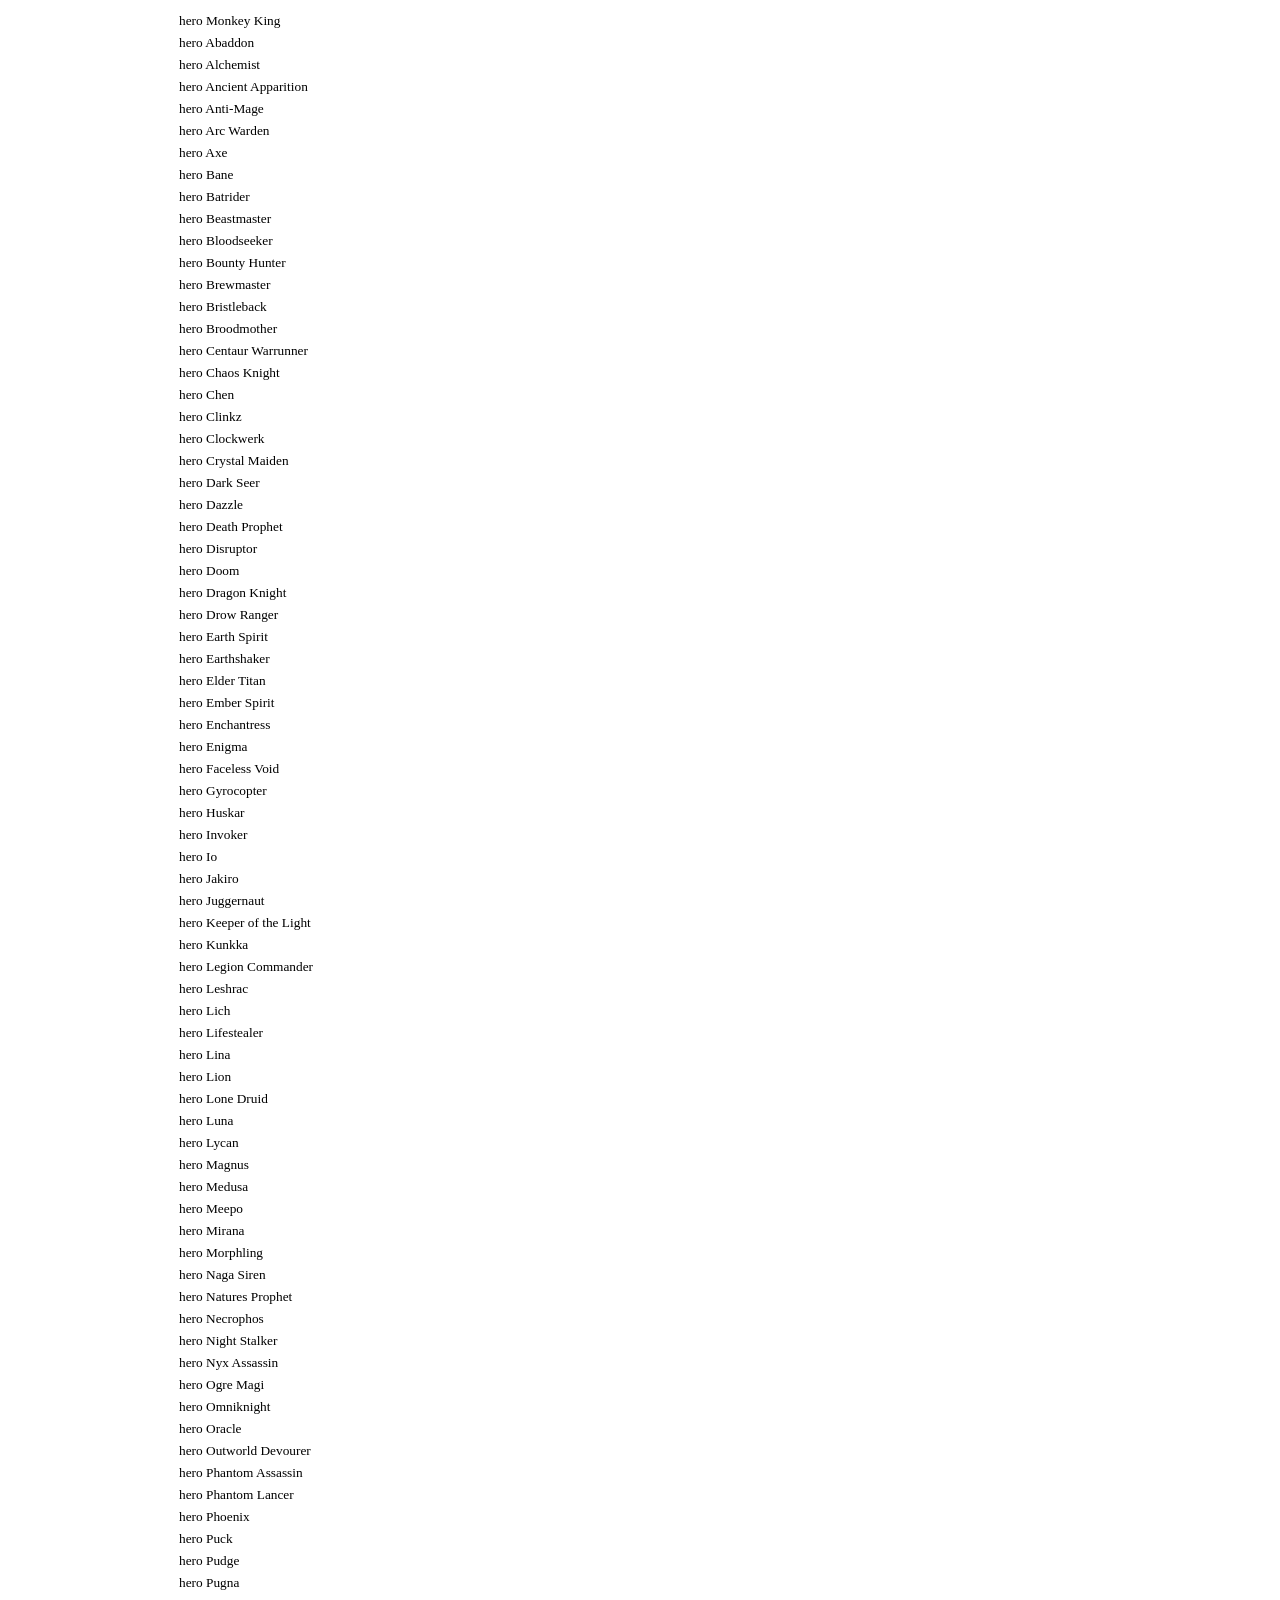
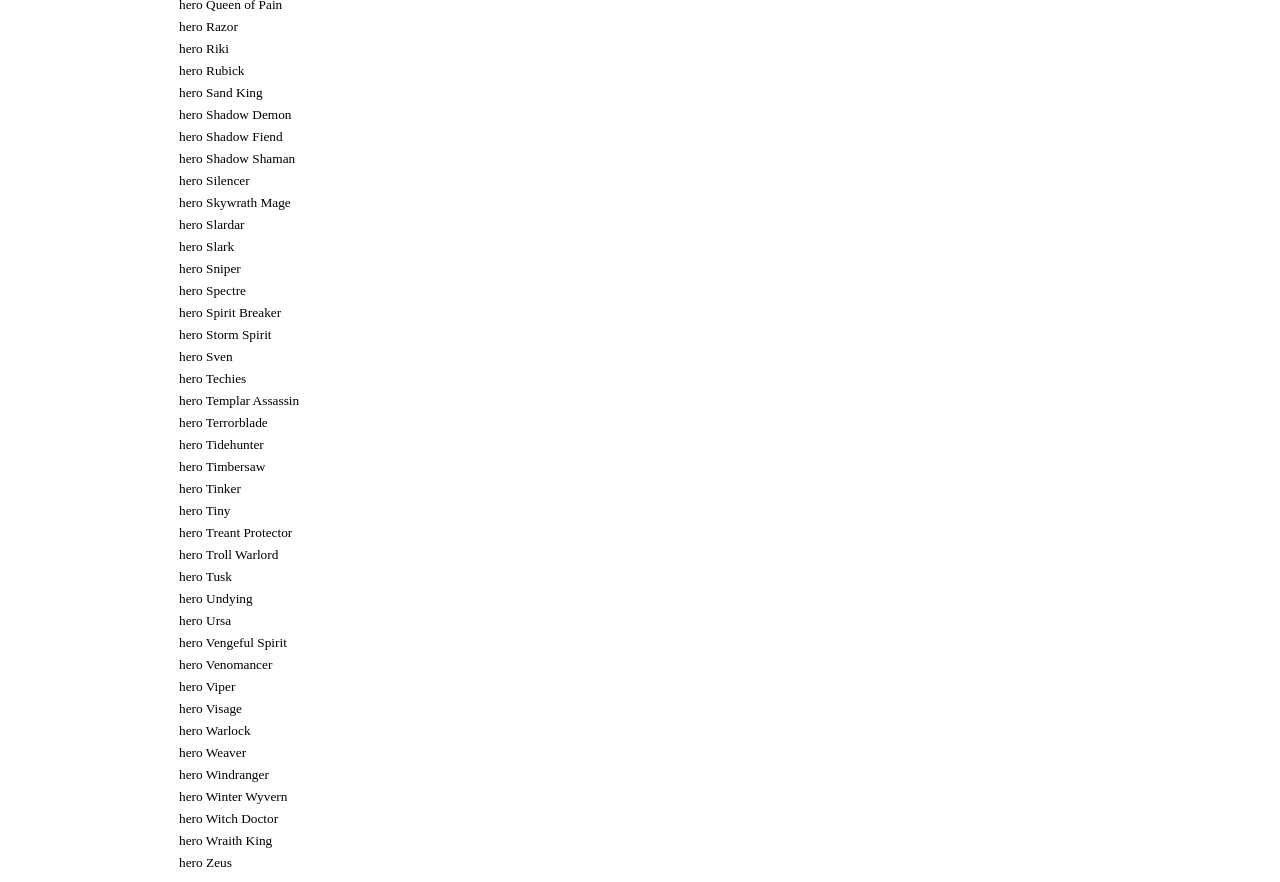
==== index.html @ 3bd3ca46 "Create index.html" ====
<!DOCTYPE html>
<html lang="en">
<head>
    <meta charset="UTF-8">
    <title>Dota 2 heroes demo</title>
    <link rel="stylesheet" type="text/css" href="/css/dota-heroes.css" />
</head>
<body>
    <table width="100%">
        <tr>
        <td width="80px"><i class="hero monkeyking"></i></td> 
        <td width="80px"><i class="hero monkeyking"><span class="type"></span></i></td> 
        <td><small>hero Monkey King</small></td>
        </tr>
            <tr>
        <td width="80px"><i class="hero abaddon"></i></td> 
        <td width="80px"><i class="hero abaddon"><span class="type"></span></i></td> 
        <td><small>hero Abaddon</small></td>
        </tr>
            <tr>
        <td width="80px"><i class="hero alchemist"></i></td> 
        <td width="80px"><i class="hero alchemist"><span class="type"></span></i></td> 
        <td><small>hero Alchemist</small></td>
        </tr>
            <tr>
        <td width="80px"><i class="hero ancientapparition"></i></td> 
        <td width="80px"><i class="hero ancientapparition"><span class="type"></span></i></td> 
        <td><small>hero Ancient Apparition</small></td>
        </tr>
            <tr>
        <td width="80px"><i class="hero anti-mage"></i></td> 
        <td width="80px"><i class="hero anti-mage"><span class="type"></span></i></td> 
        <td><small>hero Anti-Mage</small></td>
        </tr>
            <tr>
        <td width="80px"><i class="hero arcwarden"></i></td> 
        <td width="80px"><i class="hero arcwarden"><span class="type"></span></i></td> 
        <td><small>hero Arc Warden</small></td>
        </tr>
            <tr>
        <td width="80px"><i class="hero axe"></i></td> 
        <td width="80px"><i class="hero axe"><span class="type"></span></i></td> 
        <td><small>hero Axe</small></td>
        </tr>
            <tr>
        <td width="80px"><i class="hero bane"></i></td> 
        <td width="80px"><i class="hero bane"><span class="type"></span></i></td> 
        <td><small>hero Bane</small></td>
        </tr>
            <tr>
        <td width="80px"><i class="hero batrider"></i></td> 
        <td width="80px"><i class="hero batrider"><span class="type"></span></i></td> 
        <td><small>hero Batrider</small></td>
        </tr>
            <tr>
        <td width="80px"><i class="hero beastmaster"></i></td> 
        <td width="80px"><i class="hero beastmaster"><span class="type"></span></i></td> 
        <td><small>hero Beastmaster</small></td>
        </tr>
            <tr>
        <td width="80px"><i class="hero bloodseeker"></i></td> 
        <td width="80px"><i class="hero bloodseeker"><span class="type"></span></i></td> 
        <td><small>hero Bloodseeker</small></td>
        </tr>
            <tr>
        <td width="80px"><i class="hero bountyhunter"></i></td> 
        <td width="80px"><i class="hero bountyhunter"><span class="type"></span></i></td> 
        <td><small>hero Bounty Hunter</small></td>
        </tr>
            <tr>
        <td width="80px"><i class="hero brewmaster"></i></td> 
        <td width="80px"><i class="hero brewmaster"><span class="type"></span></i></td> 
        <td><small>hero Brewmaster</small></td>
        </tr>
            <tr>
        <td width="80px"><i class="hero bristleback"></i></td> 
        <td width="80px"><i class="hero bristleback"><span class="type"></span></i></td> 
        <td><small>hero Bristleback</small></td>
        </tr>
            <tr>
        <td width="80px"><i class="hero broodmother"></i></td> 
        <td width="80px"><i class="hero broodmother"><span class="type"></span></i></td> 
        <td><small>hero Broodmother</small></td>
        </tr>
            <tr>
        <td width="80px"><i class="hero centaurwarrunner"></i></td> 
        <td width="80px"><i class="hero centaurwarrunner"><span class="type"></span></i></td> 
        <td><small>hero Centaur Warrunner</small></td>
        </tr>
            <tr>
        <td width="80px"><i class="hero chaosknight"></i></td> 
        <td width="80px"><i class="hero chaosknight"><span class="type"></span></i></td> 
        <td><small>hero Chaos Knight</small></td>
        </tr>
            <tr>
        <td width="80px"><i class="hero chen"></i></td> 
        <td width="80px"><i class="hero chen"><span class="type"></span></i></td> 
        <td><small>hero Chen</small></td>
        </tr>
            <tr>
        <td width="80px"><i class="hero clinkz"></i></td> 
        <td width="80px"><i class="hero clinkz"><span class="type"></span></i></td> 
        <td><small>hero Clinkz</small></td>
        </tr>
            <tr>
        <td width="80px"><i class="hero clockwerk"></i></td> 
        <td width="80px"><i class="hero clockwerk"><span class="type"></span></i></td> 
        <td><small>hero Clockwerk</small></td>
        </tr>
            <tr>
        <td width="80px"><i class="hero crystalmaiden"></i></td> 
        <td width="80px"><i class="hero crystalmaiden"><span class="type"></span></i></td> 
        <td><small>hero Crystal Maiden</small></td>
        </tr>
            <tr>
        <td width="80px"><i class="hero darkseer"></i></td> 
        <td width="80px"><i class="hero darkseer"><span class="type"></span></i></td> 
        <td><small>hero Dark Seer</small></td>
        </tr>
            <tr>
        <td width="80px"><i class="hero dazzle"></i></td> 
        <td width="80px"><i class="hero dazzle"><span class="type"></span></i></td> 
        <td><small>hero Dazzle</small></td>
        </tr>
            <tr>
        <td width="80px"><i class="hero deathprophet"></i></td> 
        <td width="80px"><i class="hero deathprophet"><span class="type"></span></i></td> 
        <td><small>hero Death Prophet</small></td>
        </tr>
            <tr>
        <td width="80px"><i class="hero disruptor"></i></td> 
        <td width="80px"><i class="hero disruptor"><span class="type"></span></i></td> 
        <td><small>hero Disruptor</small></td>
        </tr>
            <tr>
        <td width="80px"><i class="hero doom"></i></td> 
        <td width="80px"><i class="hero doom"><span class="type"></span></i></td> 
        <td><small>hero Doom</small></td>
        </tr>
            <tr>
        <td width="80px"><i class="hero dragonknight"></i></td> 
        <td width="80px"><i class="hero dragonknight"><span class="type"></span></i></td> 
        <td><small>hero Dragon Knight</small></td>
        </tr>
            <tr>
        <td width="80px"><i class="hero drowranger"></i></td> 
        <td width="80px"><i class="hero drowranger"><span class="type"></span></i></td> 
        <td><small>hero Drow Ranger</small></td>
        </tr>
            <tr>
        <td width="80px"><i class="hero earthspirit"></i></td> 
        <td width="80px"><i class="hero earthspirit"><span class="type"></span></i></td> 
        <td><small>hero Earth Spirit</small></td>
        </tr>
            <tr>
        <td width="80px"><i class="hero earthshaker"></i></td> 
        <td width="80px"><i class="hero earthshaker"><span class="type"></span></i></td> 
        <td><small>hero Earthshaker</small></td>
        </tr>
            <tr>
        <td width="80px"><i class="hero eldertitan"></i></td> 
        <td width="80px"><i class="hero eldertitan"><span class="type"></span></i></td> 
        <td><small>hero Elder Titan</small></td>
        </tr>
            <tr>
        <td width="80px"><i class="hero emberspirit"></i></td> 
        <td width="80px"><i class="hero emberspirit"><span class="type"></span></i></td> 
        <td><small>hero Ember Spirit</small></td>
        </tr>
            <tr>
        <td width="80px"><i class="hero enchantress"></i></td> 
        <td width="80px"><i class="hero enchantress"><span class="type"></span></i></td> 
        <td><small>hero Enchantress</small></td>
        </tr>
            <tr>
        <td width="80px"><i class="hero enigma"></i></td> 
        <td width="80px"><i class="hero enigma"><span class="type"></span></i></td> 
        <td><small>hero Enigma</small></td>
        </tr>
            <tr>
        <td width="80px"><i class="hero facelessvoid"></i></td> 
        <td width="80px"><i class="hero facelessvoid"><span class="type"></span></i></td> 
        <td><small>hero Faceless Void</small></td>
        </tr>
            <tr>
        <td width="80px"><i class="hero gyrocopter"></i></td> 
        <td width="80px"><i class="hero gyrocopter"><span class="type"></span></i></td> 
        <td><small>hero Gyrocopter</small></td>
        </tr>
            <tr>
        <td width="80px"><i class="hero huskar"></i></td> 
        <td width="80px"><i class="hero huskar"><span class="type"></span></i></td> 
        <td><small>hero Huskar</small></td>
        </tr>
            <tr>
        <td width="80px"><i class="hero invoker"></i></td> 
        <td width="80px"><i class="hero invoker"><span class="type"></span></i></td> 
        <td><small>hero Invoker</small></td>
        </tr>
            <tr>
        <td width="80px"><i class="hero io"></i></td> 
        <td width="80px"><i class="hero io"><span class="type"></span></i></td> 
        <td><small>hero Io</small></td>
        </tr>
            <tr>
        <td width="80px"><i class="hero jakiro"></i></td> 
        <td width="80px"><i class="hero jakiro"><span class="type"></span></i></td> 
        <td><small>hero Jakiro</small></td>
        </tr>
            <tr>
        <td width="80px"><i class="hero juggernaut"></i></td> 
        <td width="80px"><i class="hero juggernaut"><span class="type"></span></i></td> 
        <td><small>hero Juggernaut</small></td>
        </tr>
            <tr>
        <td width="80px"><i class="hero keeperofthelight"></i></td> 
        <td width="80px"><i class="hero keeperofthelight"><span class="type"></span></i></td> 
        <td><small>hero Keeper of the Light</small></td>
        </tr>
            <tr>
        <td width="80px"><i class="hero kunkka"></i></td> 
        <td width="80px"><i class="hero kunkka"><span class="type"></span></i></td> 
        <td><small>hero Kunkka</small></td>
        </tr>
            <tr>
        <td width="80px"><i class="hero legioncommander"></i></td> 
        <td width="80px"><i class="hero legioncommander"><span class="type"></span></i></td> 
        <td><small>hero Legion Commander</small></td>
        </tr>
            <tr>
        <td width="80px"><i class="hero leshrac"></i></td> 
        <td width="80px"><i class="hero leshrac"><span class="type"></span></i></td> 
        <td><small>hero Leshrac</small></td>
        </tr>
            <tr>
        <td width="80px"><i class="hero lich"></i></td> 
        <td width="80px"><i class="hero lich"><span class="type"></span></i></td> 
        <td><small>hero Lich</small></td>
        </tr>
            <tr>
        <td width="80px"><i class="hero lifestealer"></i></td> 
        <td width="80px"><i class="hero lifestealer"><span class="type"></span></i></td> 
        <td><small>hero Lifestealer</small></td>
        </tr>
            <tr>
        <td width="80px"><i class="hero lina"></i></td> 
        <td width="80px"><i class="hero lina"><span class="type"></span></i></td> 
        <td><small>hero Lina</small></td>
        </tr>
            <tr>
        <td width="80px"><i class="hero lion"></i></td> 
        <td width="80px"><i class="hero lion"><span class="type"></span></i></td> 
        <td><small>hero Lion</small></td>
        </tr>
            <tr>
        <td width="80px"><i class="hero lonedruid"></i></td> 
        <td width="80px"><i class="hero lonedruid"><span class="type"></span></i></td> 
        <td><small>hero Lone Druid</small></td>
        </tr>
            <tr>
        <td width="80px"><i class="hero luna"></i></td> 
        <td width="80px"><i class="hero luna"><span class="type"></span></i></td> 
        <td><small>hero Luna</small></td>
        </tr>
            <tr>
        <td width="80px"><i class="hero lycan"></i></td> 
        <td width="80px"><i class="hero lycan"><span class="type"></span></i></td> 
        <td><small>hero Lycan</small></td>
        </tr>
            <tr>
        <td width="80px"><i class="hero magnus"></i></td> 
        <td width="80px"><i class="hero magnus"><span class="type"></span></i></td> 
        <td><small>hero Magnus</small></td>
        </tr>
            <tr>
        <td width="80px"><i class="hero medusa"></i></td> 
        <td width="80px"><i class="hero medusa"><span class="type"></span></i></td> 
        <td><small>hero Medusa</small></td>
        </tr>
            <tr>
        <td width="80px"><i class="hero meepo"></i></td> 
        <td width="80px"><i class="hero meepo"><span class="type"></span></i></td> 
        <td><small>hero Meepo</small></td>
        </tr>
            <tr>
        <td width="80px"><i class="hero mirana"></i></td> 
        <td width="80px"><i class="hero mirana"><span class="type"></span></i></td> 
        <td><small>hero Mirana</small></td>
        </tr>
            <tr>
        <td width="80px"><i class="hero morphling"></i></td> 
        <td width="80px"><i class="hero morphling"><span class="type"></span></i></td> 
        <td><small>hero Morphling</small></td>
        </tr>
            <tr>
        <td width="80px"><i class="hero nagasiren"></i></td> 
        <td width="80px"><i class="hero nagasiren"><span class="type"></span></i></td> 
        <td><small>hero Naga Siren</small></td>
        </tr>
            <tr>
        <td width="80px"><i class="hero naturesprophet"></i></td> 
        <td width="80px"><i class="hero naturesprophet"><span class="type"></span></i></td> 
        <td><small>hero Natures Prophet</small></td>
        </tr>
            <tr>
        <td width="80px"><i class="hero necrophos"></i></td> 
        <td width="80px"><i class="hero necrophos"><span class="type"></span></i></td> 
        <td><small>hero Necrophos</small></td>
        </tr>
            <tr>
        <td width="80px"><i class="hero nightstalker"></i></td> 
        <td width="80px"><i class="hero nightstalker"><span class="type"></span></i></td> 
        <td><small>hero Night Stalker</small></td>
        </tr>
            <tr>
        <td width="80px"><i class="hero nyxassassin"></i></td> 
        <td width="80px"><i class="hero nyxassassin"><span class="type"></span></i></td> 
        <td><small>hero Nyx Assassin</small></td>
        </tr>
            <tr>
        <td width="80px"><i class="hero ogremagi"></i></td> 
        <td width="80px"><i class="hero ogremagi"><span class="type"></span></i></td> 
        <td><small>hero Ogre Magi</small></td>
        </tr>
            <tr>
        <td width="80px"><i class="hero omniknight"></i></td> 
        <td width="80px"><i class="hero omniknight"><span class="type"></span></i></td> 
        <td><small>hero Omniknight</small></td>
        </tr>
            <tr>
        <td width="80px"><i class="hero oracle"></i></td> 
        <td width="80px"><i class="hero oracle"><span class="type"></span></i></td> 
        <td><small>hero Oracle</small></td>
        </tr>
            <tr>
        <td width="80px"><i class="hero outworlddevourer"></i></td> 
        <td width="80px"><i class="hero outworlddevourer"><span class="type"></span></i></td> 
        <td><small>hero Outworld Devourer</small></td>
        </tr>
            <tr>
        <td width="80px"><i class="hero phantomassassin"></i></td> 
        <td width="80px"><i class="hero phantomassassin"><span class="type"></span></i></td> 
        <td><small>hero Phantom Assassin</small></td>
        </tr>
            <tr>
        <td width="80px"><i class="hero phantomlancer"></i></td> 
        <td width="80px"><i class="hero phantomlancer"><span class="type"></span></i></td> 
        <td><small>hero Phantom Lancer</small></td>
        </tr>
            <tr>
        <td width="80px"><i class="hero phoenix"></i></td> 
        <td width="80px"><i class="hero phoenix"><span class="type"></span></i></td> 
        <td><small>hero Phoenix</small></td>
        </tr>
            <tr>
        <td width="80px"><i class="hero puck"></i></td> 
        <td width="80px"><i class="hero puck"><span class="type"></span></i></td> 
        <td><small>hero Puck</small></td>
        </tr>
            <tr>
        <td width="80px"><i class="hero pudge"></i></td> 
        <td width="80px"><i class="hero pudge"><span class="type"></span></i></td> 
        <td><small>hero Pudge</small></td>
        </tr>
            <tr>
        <td width="80px"><i class="hero pugna"></i></td> 
        <td width="80px"><i class="hero pugna"><span class="type"></span></i></td> 
        <td><small>hero Pugna</small></td>
        </tr>
            <tr>
        <td width="80px"><i class="hero queenofpain"></i></td> 
        <td width="80px"><i class="hero queenofpain"><span class="type"></span></i></td> 
        <td><small>hero Queen of Pain</small></td>
        </tr>
            <tr>
        <td width="80px"><i class="hero razor"></i></td> 
        <td width="80px"><i class="hero razor"><span class="type"></span></i></td> 
        <td><small>hero Razor</small></td>
        </tr>
            <tr>
        <td width="80px"><i class="hero riki"></i></td> 
        <td width="80px"><i class="hero riki"><span class="type"></span></i></td> 
        <td><small>hero Riki</small></td>
        </tr>
            <tr>
        <td width="80px"><i class="hero rubick"></i></td> 
        <td width="80px"><i class="hero rubick"><span class="type"></span></i></td> 
        <td><small>hero Rubick</small></td>
        </tr>
            <tr>
        <td width="80px"><i class="hero sandking"></i></td> 
        <td width="80px"><i class="hero sandking"><span class="type"></span></i></td> 
        <td><small>hero Sand King</small></td>
        </tr>
            <tr>
        <td width="80px"><i class="hero shadowdemon"></i></td> 
        <td width="80px"><i class="hero shadowdemon"><span class="type"></span></i></td> 
        <td><small>hero Shadow Demon</small></td>
        </tr>
            <tr>
        <td width="80px"><i class="hero shadowfiend"></i></td> 
        <td width="80px"><i class="hero shadowfiend"><span class="type"></span></i></td> 
        <td><small>hero Shadow Fiend</small></td>
        </tr>
            <tr>
        <td width="80px"><i class="hero shadowshaman"></i></td> 
        <td width="80px"><i class="hero shadowshaman"><span class="type"></span></i></td> 
        <td><small>hero Shadow Shaman</small></td>
        </tr>
            <tr>
        <td width="80px"><i class="hero silencer"></i></td> 
        <td width="80px"><i class="hero silencer"><span class="type"></span></i></td> 
        <td><small>hero Silencer</small></td>
        </tr>
            <tr>
        <td width="80px"><i class="hero skywrathmage"></i></td> 
        <td width="80px"><i class="hero skywrathmage"><span class="type"></span></i></td> 
        <td><small>hero Skywrath Mage</small></td>
        </tr>
            <tr>
        <td width="80px"><i class="hero slardar"></i></td> 
        <td width="80px"><i class="hero slardar"><span class="type"></span></i></td> 
        <td><small>hero Slardar</small></td>
        </tr>
            <tr>
        <td width="80px"><i class="hero slark"></i></td> 
        <td width="80px"><i class="hero slark"><span class="type"></span></i></td> 
        <td><small>hero Slark</small></td>
        </tr>
            <tr>
        <td width="80px"><i class="hero sniper"></i></td> 
        <td width="80px"><i class="hero sniper"><span class="type"></span></i></td> 
        <td><small>hero Sniper</small></td>
        </tr>
            <tr>
        <td width="80px"><i class="hero spectre"></i></td> 
        <td width="80px"><i class="hero spectre"><span class="type"></span></i></td> 
        <td><small>hero Spectre</small></td>
        </tr>
            <tr>
        <td width="80px"><i class="hero spiritbreaker"></i></td> 
        <td width="80px"><i class="hero spiritbreaker"><span class="type"></span></i></td> 
        <td><small>hero Spirit Breaker</small></td>
        </tr>
            <tr>
        <td width="80px"><i class="hero stormspirit"></i></td> 
        <td width="80px"><i class="hero stormspirit"><span class="type"></span></i></td> 
        <td><small>hero Storm Spirit</small></td>
        </tr>
            <tr>
        <td width="80px"><i class="hero sven"></i></td> 
        <td width="80px"><i class="hero sven"><span class="type"></span></i></td> 
        <td><small>hero Sven</small></td>
        </tr>
            <tr>
        <td width="80px"><i class="hero techies"></i></td> 
        <td width="80px"><i class="hero techies"><span class="type"></span></i></td> 
        <td><small>hero Techies</small></td>
        </tr>
            <tr>
        <td width="80px"><i class="hero templarassassin"></i></td> 
        <td width="80px"><i class="hero templarassassin"><span class="type"></span></i></td> 
        <td><small>hero Templar Assassin</small></td>
        </tr>
            <tr>
        <td width="80px"><i class="hero terrorblade"></i></td> 
        <td width="80px"><i class="hero terrorblade"><span class="type"></span></i></td> 
        <td><small>hero Terrorblade</small></td>
        </tr>
            <tr>
        <td width="80px"><i class="hero tidehunter"></i></td> 
        <td width="80px"><i class="hero tidehunter"><span class="type"></span></i></td> 
        <td><small>hero Tidehunter</small></td>
        </tr>
            <tr>
        <td width="80px"><i class="hero timbersaw"></i></td> 
        <td width="80px"><i class="hero timbersaw"><span class="type"></span></i></td> 
        <td><small>hero Timbersaw</small></td>
        </tr>
            <tr>
        <td width="80px"><i class="hero tinker"></i></td> 
        <td width="80px"><i class="hero tinker"><span class="type"></span></i></td> 
        <td><small>hero Tinker</small></td>
        </tr>
            <tr>
        <td width="80px"><i class="hero tiny"></i></td> 
        <td width="80px"><i class="hero tiny"><span class="type"></span></i></td> 
        <td><small>hero Tiny</small></td>
        </tr>
            <tr>
        <td width="80px"><i class="hero treantprotector"></i></td> 
        <td width="80px"><i class="hero treantprotector"><span class="type"></span></i></td> 
        <td><small>hero Treant Protector</small></td>
        </tr>
            <tr>
        <td width="80px"><i class="hero trollwarlord"></i></td> 
        <td width="80px"><i class="hero trollwarlord"><span class="type"></span></i></td> 
        <td><small>hero Troll Warlord</small></td>
        </tr>
            <tr>
        <td width="80px"><i class="hero tusk"></i></td> 
        <td width="80px"><i class="hero tusk"><span class="type"></span></i></td> 
        <td><small>hero Tusk</small></td>
        </tr>
            <tr>
        <td width="80px"><i class="hero undying"></i></td> 
        <td width="80px"><i class="hero undying"><span class="type"></span></i></td> 
        <td><small>hero Undying</small></td>
        </tr>
            <tr>
        <td width="80px"><i class="hero ursa"></i></td> 
        <td width="80px"><i class="hero ursa"><span class="type"></span></i></td> 
        <td><small>hero Ursa</small></td>
        </tr>
            <tr>
        <td width="80px"><i class="hero vengefulspirit"></i></td> 
        <td width="80px"><i class="hero vengefulspirit"><span class="type"></span></i></td> 
        <td><small>hero Vengeful Spirit</small></td>
        </tr>
            <tr>
        <td width="80px"><i class="hero venomancer"></i></td> 
        <td width="80px"><i class="hero venomancer"><span class="type"></span></i></td> 
        <td><small>hero Venomancer</small></td>
        </tr>
            <tr>
        <td width="80px"><i class="hero viper"></i></td> 
        <td width="80px"><i class="hero viper"><span class="type"></span></i></td> 
        <td><small>hero Viper</small></td>
        </tr>
            <tr>
        <td width="80px"><i class="hero visage"></i></td> 
        <td width="80px"><i class="hero visage"><span class="type"></span></i></td> 
        <td><small>hero Visage</small></td>
        </tr>
            <tr>
        <td width="80px"><i class="hero warlock"></i></td> 
        <td width="80px"><i class="hero warlock"><span class="type"></span></i></td> 
        <td><small>hero Warlock</small></td>
        </tr>
            <tr>
        <td width="80px"><i class="hero weaver"></i></td> 
        <td width="80px"><i class="hero weaver"><span class="type"></span></i></td> 
        <td><small>hero Weaver</small></td>
        </tr>
            <tr>
        <td width="80px"><i class="hero windranger"></i></td> 
        <td width="80px"><i class="hero windranger"><span class="type"></span></i></td> 
        <td><small>hero Windranger</small></td>
        </tr>
            <tr>
        <td width="80px"><i class="hero winterwyvern"></i></td> 
        <td width="80px"><i class="hero winterwyvern"><span class="type"></span></i></td> 
        <td><small>hero Winter Wyvern</small></td>
        </tr>
            <tr>
        <td width="80px"><i class="hero witchdoctor"></i></td> 
        <td width="80px"><i class="hero witchdoctor"><span class="type"></span></i></td> 
        <td><small>hero Witch Doctor</small></td>
        </tr>
            <tr>
        <td width="80px"><i class="hero wraithking"></i></td> 
        <td width="80px"><i class="hero wraithking"><span class="type"></span></i></td> 
        <td><small>hero Wraith King</small></td>
        </tr>
            <tr>
        <td width="80px"><i class="hero zeus"></i></td> 
        <td width="80px"><i class="hero zeus"><span class="type"></span></i></td> 
        <td><small>hero Zeus</small></td>
        </tr>

    </table>
</body>
</html>
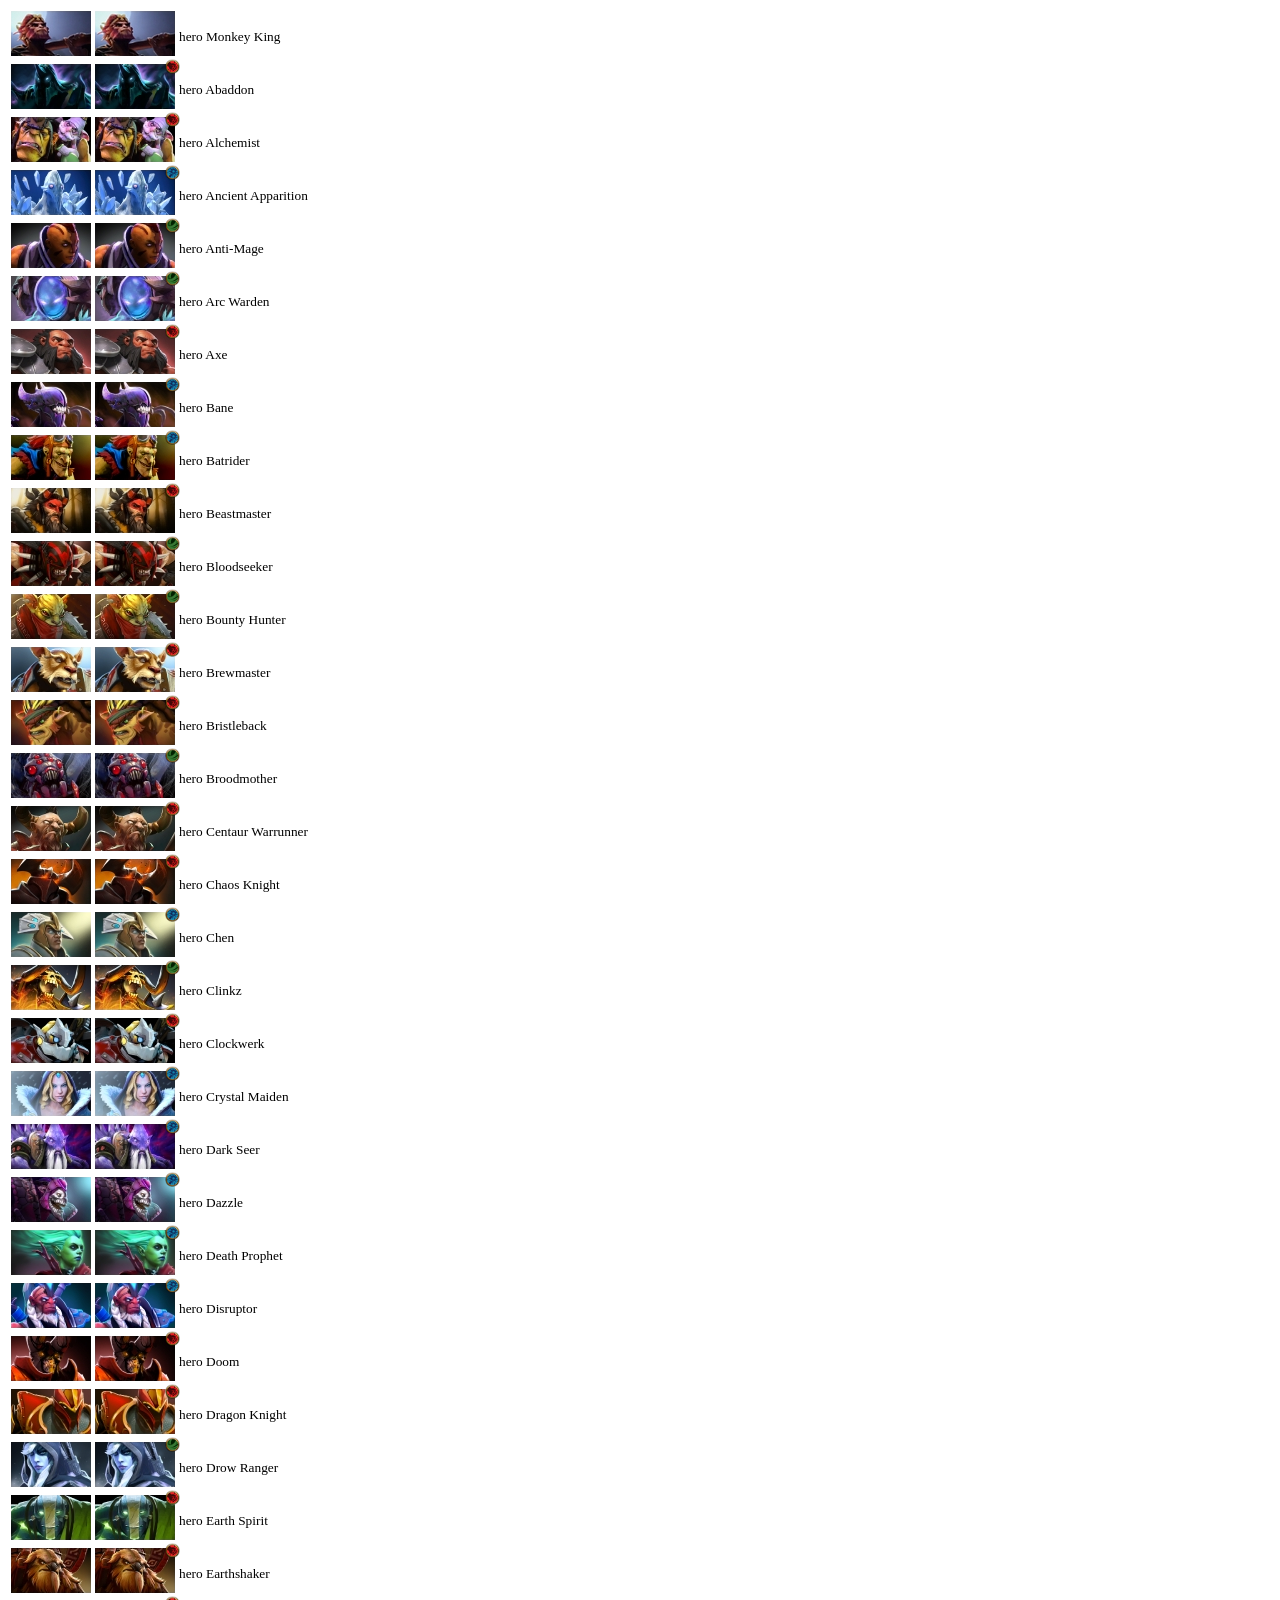
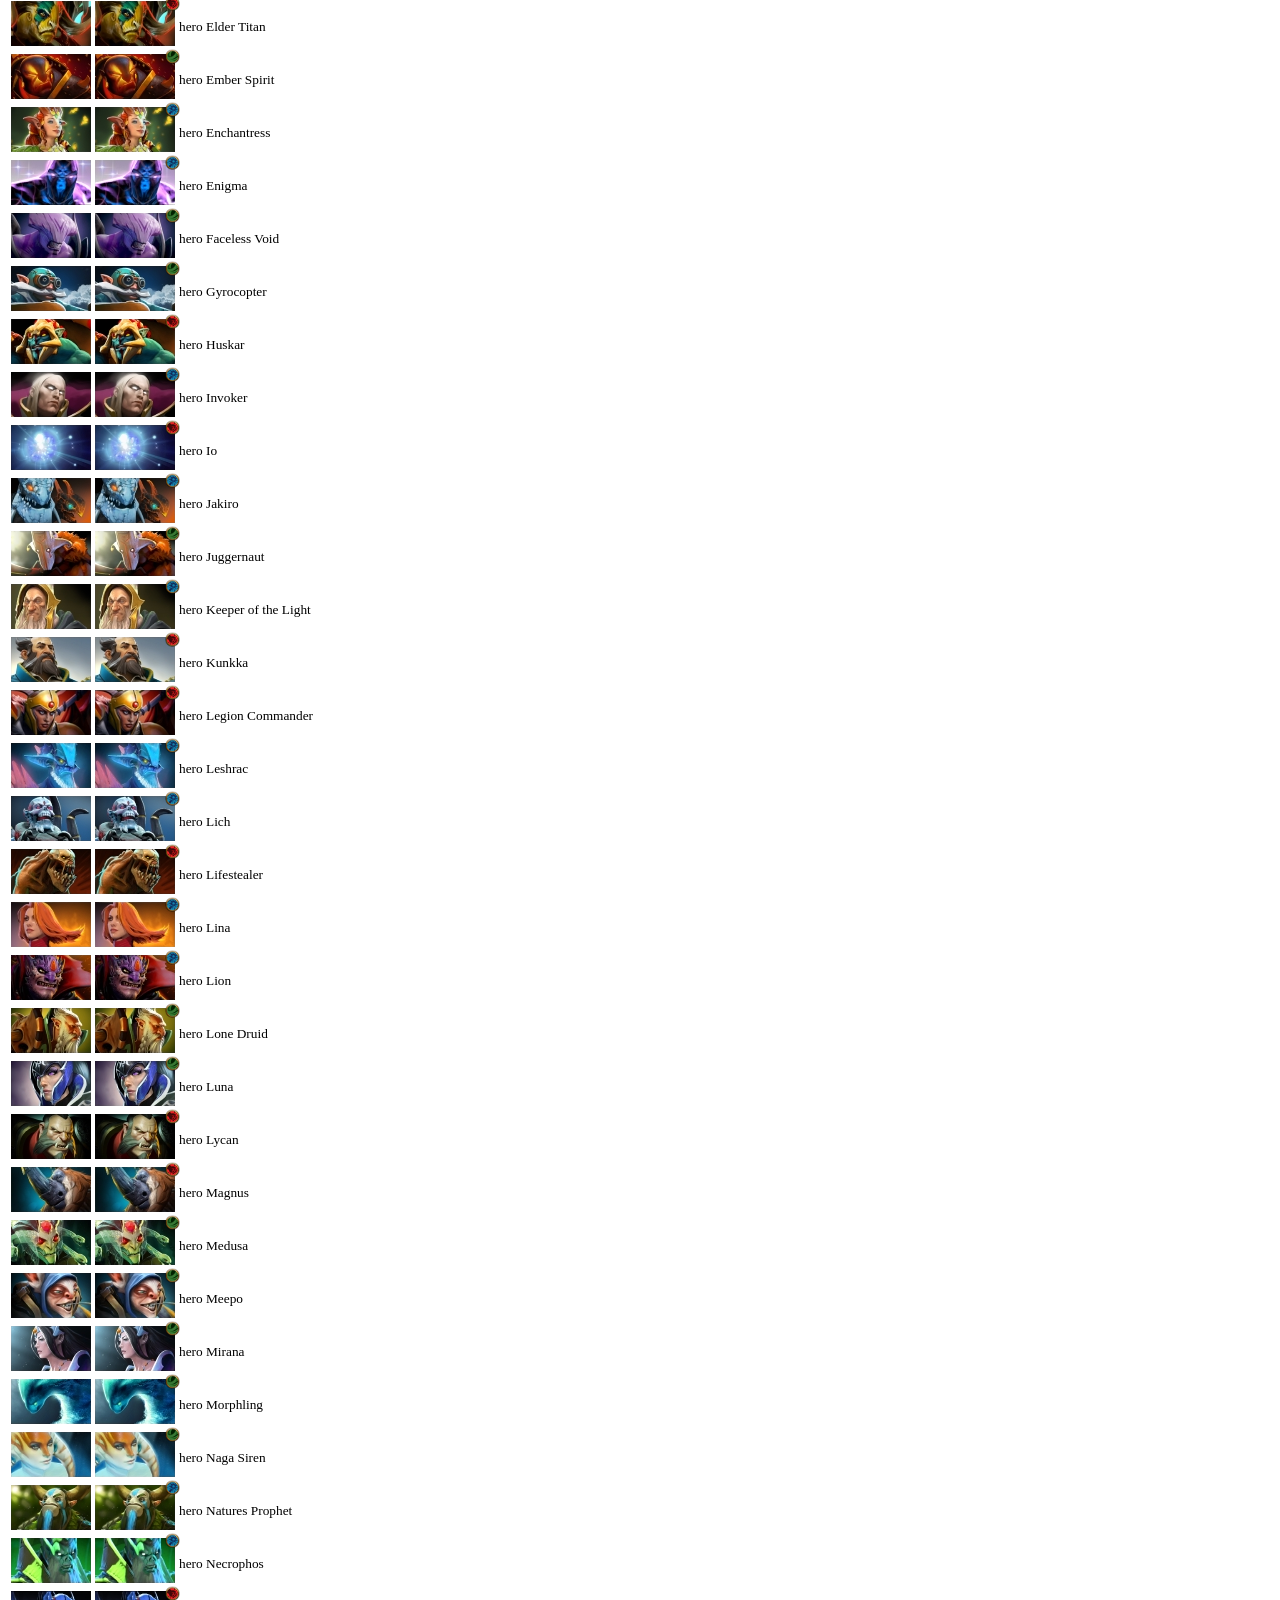
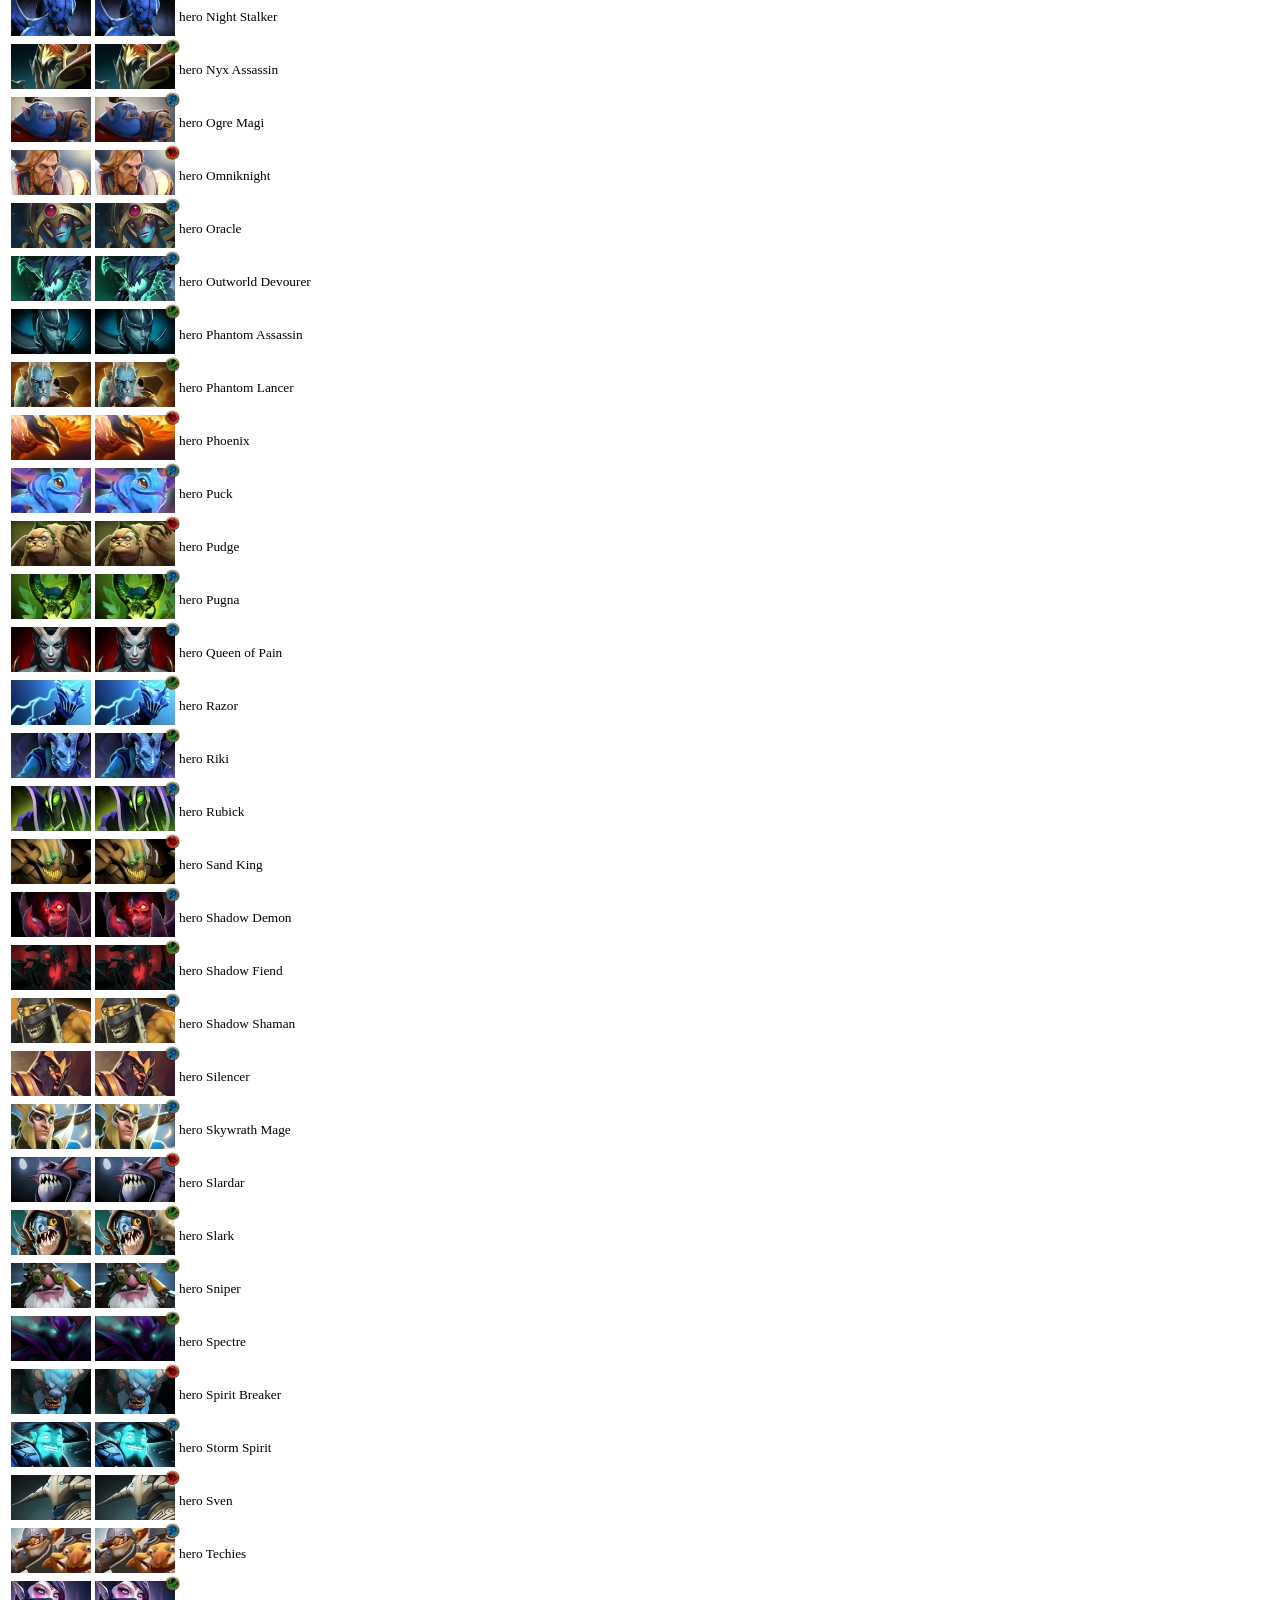
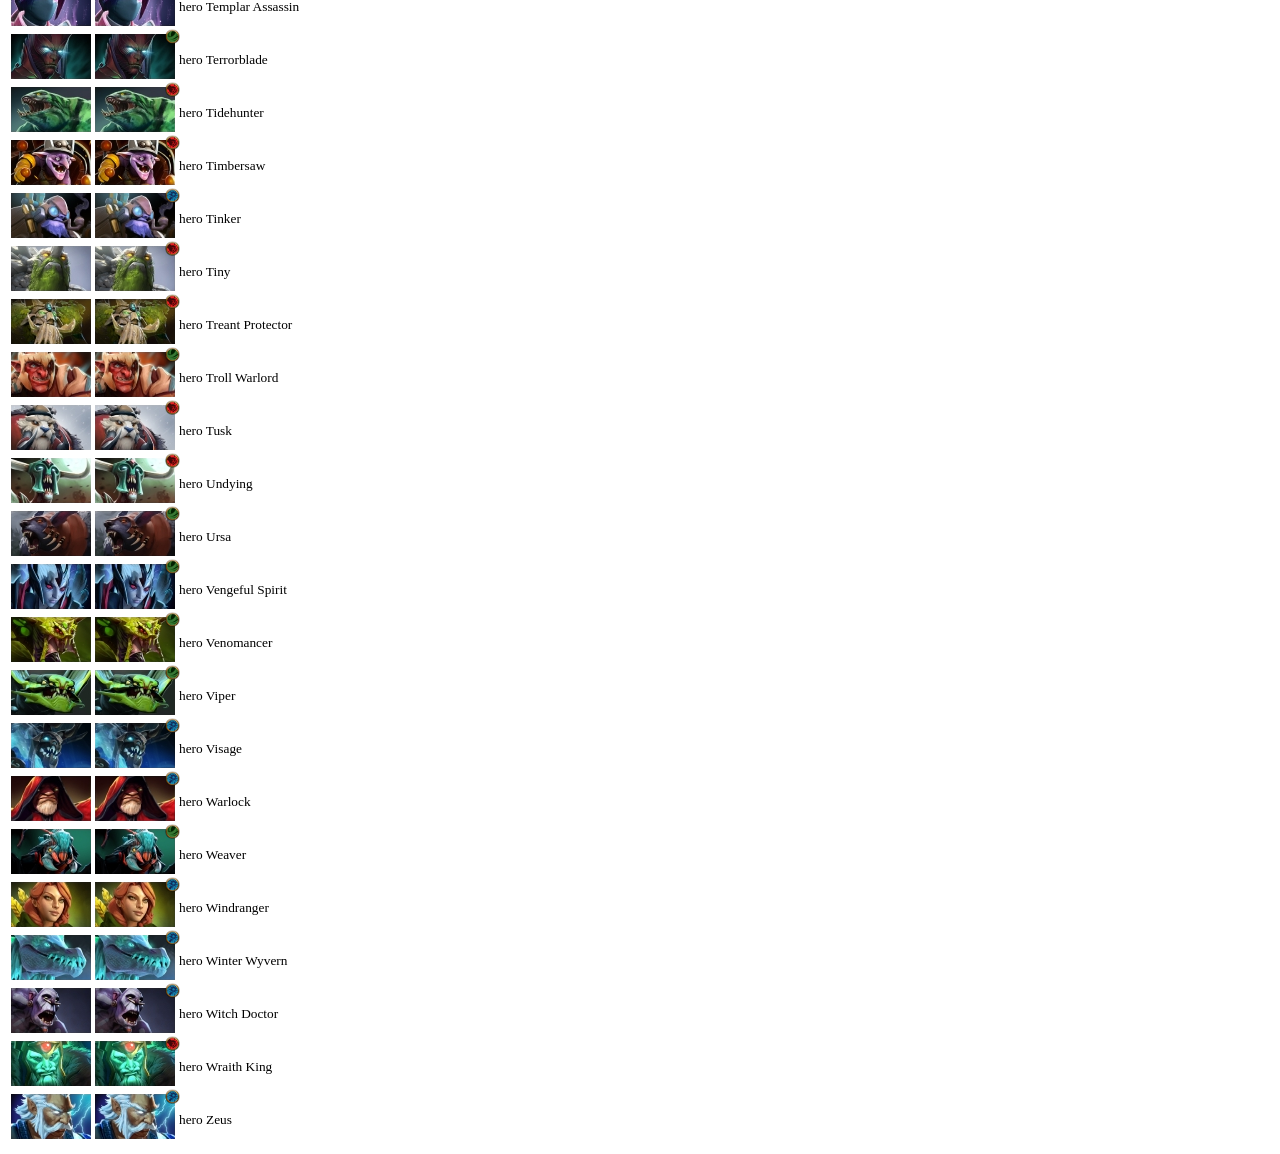
==== commit d4e97a4f: "Update index.html" ====
--- a/index.html
+++ b/index.html
@@ -3,7 +3,7 @@
 <head>
     <meta charset="UTF-8">
     <title>Dota 2 heroes demo</title>
-    <link rel="stylesheet" type="text/css" href="/css/dota-heroes.css" />
+    <link rel="stylesheet" type="text/css" href="dota-heroes.css" />
 </head>
 <body>
     <table width="100%">
--- a/dota-heroes.css
+++ b/dota-heroes.css
@@ -0,0 +1,272 @@
+/*
+*
+* All the characters of the game dota 2 in a style file.
+* Autor: mr.Slink
+* To: dotavote.com
+*
+*/
+
+.hero{
+    position: relative;
+    display: inline-block;
+    width: 80px;
+    height: 45px;
+    background-image: url(data:[data-uri]